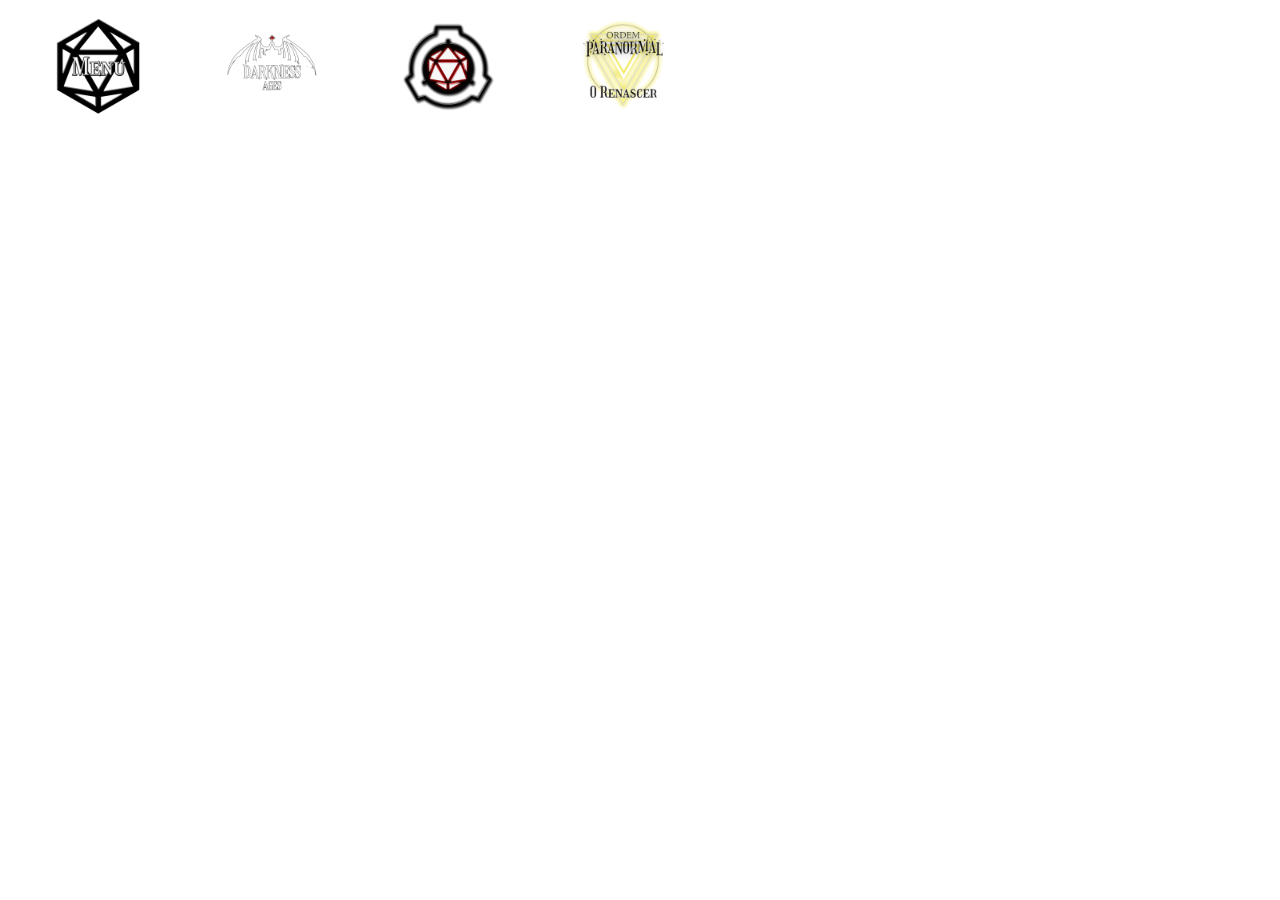
==== C-monstros.html @ 3b05c62c "Criação das páginas" ====
<!DOCTYPE html>
<html lang="pt-br">
<head>
    <meta charset="UTF-8">
    <title>Fichas de Ameaças - Contratados</title>
</head>
<body>
    <header>
        <ul style="list-style: none; display: flex; flex-direction: row;">
            <li><a href="/index.html"><img src="img/Icon Menu.png" alt="Página Inicial" style="height: 100px; width: 100px; padding-right: 75px;"></a></li>

            <li><a href="/darkness.html"><img src="img/Icon Darkness.png" alt="Darkness Ages" style="height: 100px; width: 100px; padding-right: 75px;"></a></li>

            <li><a href="/contratados.html"><img src="img/Icon Contratados.png" alt="Contratados" style="height: 100px; width: 100px; padding-right: 75px;"></a></li>

            <li><a href="/renascer.html"><img src="img/Icon Renascer.png" alt="O Renascer" style="height: 100px; width: 100px; padding-right: 75px;"></a></li>
        </ul>
    </header>
</body>
</html>
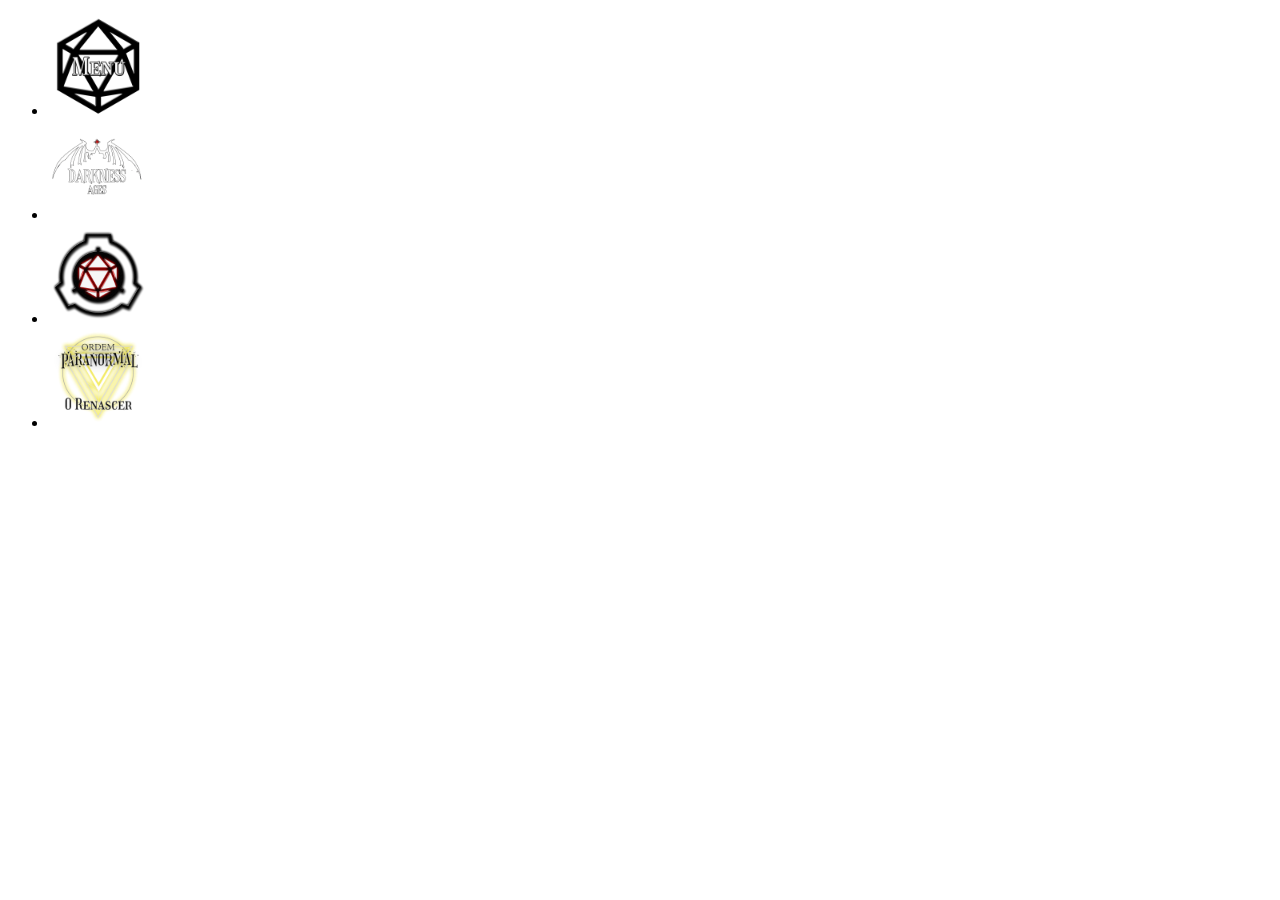
==== commit bb149004: "Remoção de todos os estilos inline" ====
--- a/C-monstros.html
+++ b/C-monstros.html
@@ -5,8 +5,8 @@
     <title>Fichas de Ameaças - Contratados</title>
 </head>
 <body>
-    <header>
-        <ul style="list-style: none; display: flex; flex-direction: row;">
+    <nav>
+        <ul>
             <li><a href="/index.html"><img src="img/Icon Menu.png" alt="Página Inicial" style="height: 100px; width: 100px; padding-right: 75px;"></a></li>
 
             <li><a href="/darkness.html"><img src="img/Icon Darkness.png" alt="Darkness Ages" style="height: 100px; width: 100px; padding-right: 75px;"></a></li>
@@ -15,6 +15,6 @@
 
             <li><a href="/renascer.html"><img src="img/Icon Renascer.png" alt="O Renascer" style="height: 100px; width: 100px; padding-right: 75px;"></a></li>
         </ul>
-    </header>
+    </nav>
 </body>
 </html>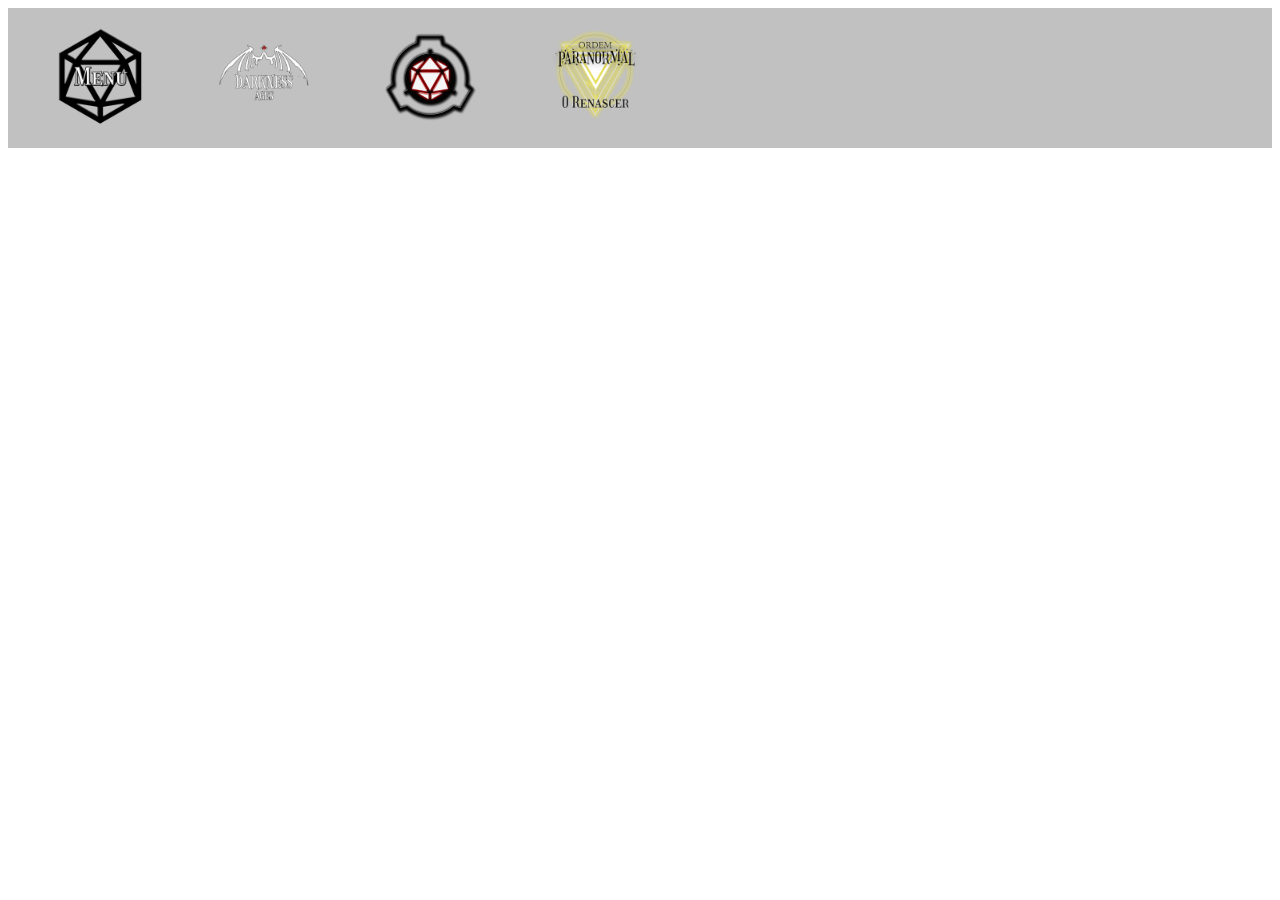
==== commit de460d96: "Alteração do Nav e adição dos novos estilos" ====
--- a/C-monstros.html
+++ b/C-monstros.html
@@ -3,17 +3,22 @@
 <head>
     <meta charset="UTF-8">
     <title>Fichas de Ameaças - Contratados</title>
+    <style>
+        @import url(global.css);
+    </style>
 </head>
 <body>
-    <nav>
-        <ul>
-            <li><a href="/index.html"><img src="img/Icon Menu.png" alt="Página Inicial" style="height: 100px; width: 100px; padding-right: 75px;"></a></li>
+    <nav class="estiloMenu">
+        <ul class="menu">
 
-            <li><a href="/darkness.html"><img src="img/Icon Darkness.png" alt="Darkness Ages" style="height: 100px; width: 100px; padding-right: 75px;"></a></li>
+            <li><a href="/index.html"><img src="img/Icon Menu.png" alt="Página Inicial" class="imgMenu"></a></li>
 
-            <li><a href="/contratados.html"><img src="img/Icon Contratados.png" alt="Contratados" style="height: 100px; width: 100px; padding-right: 75px;"></a></li>
+            <li><a href="/darkness.html"><img src="img/Icon Darkness.png" alt="Darkness Ages" class="imgMenu"></a></li>
 
-            <li><a href="/renascer.html"><img src="img/Icon Renascer.png" alt="O Renascer" style="height: 100px; width: 100px; padding-right: 75px;"></a></li>
+            <li><a href="/contratados.html"><img src="img/Icon Contratados.png" alt="Contratados" class="imgMenu"></a></li>
+
+            <li><a href="/renascer.html"><img src="img/Icon Renascer.png" alt="O Renascer" class="imgMenu"></a></li>
+
         </ul>
     </nav>
 </body>
